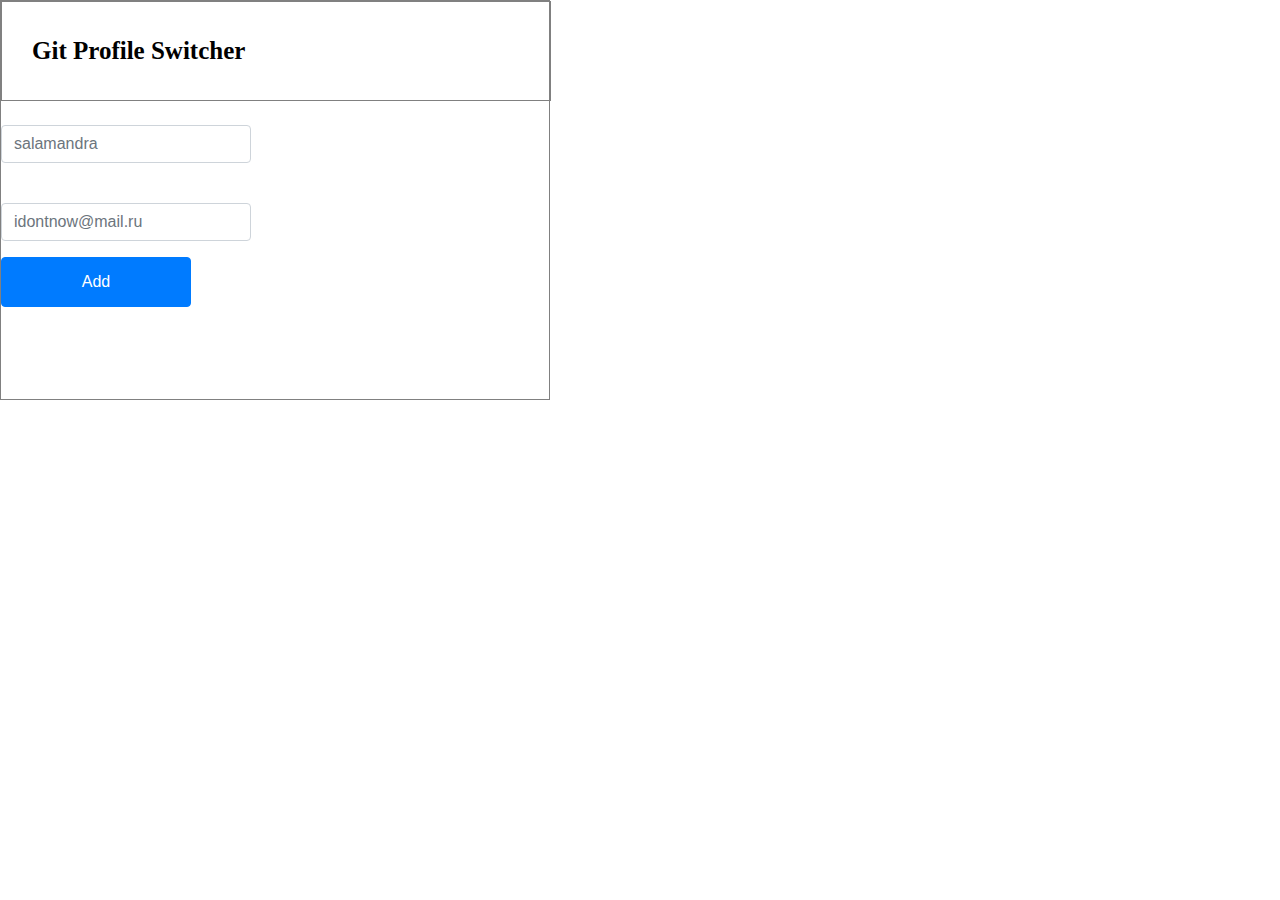
==== public/index-1.html @ 0459884b "Add webview  window with render of html forms. Start api server. Move html to a separate folder" ====
<!DOCTYPE html>
<html>
  <head>
    <meta charset="UTF-8">
    <!-- Required meta tags -->
    <meta charset="utf-8">
    <meta name="viewport" content="width=device-width, initial-scale=1, shrink-to-fit=no">

    <!-- Bootstrap CSS -->
    <link rel="stylesheet" href="https://stackpath.bootstrapcdn.com/bootstrap/4.3.1/css/bootstrap.min.css" integrity="sha384-ggOyR0iXCbMQv3Xipma34MD+dH/1fQ784/j6cY/iJTQUOhcWr7x9JvoRxT2MZw1T" crossorigin="anonymous">
    <link href="styles/style-1.css" rel="stylesheet">
  </head>
  <body>
    <div id="container-1">
        <div id="container-2">
            <p>Git Profile Switcher</p>
        </div>
        <div id="container-3">
                <form>
                        <div class="form-group">
                          <label for="exampleInputEmail1"></label>
                          <input type="email" class="form-control" id="exampleInputEmail1" aria-describedby="emailHelp" placeholder="salamandra">
                          <small id="emailHelp" class="form-text text-muted"></small>
                        </div>
                        <div class="form-group">
                          <label for="exampleInputPassword1"></label>
                          <input type="password" class="form-control" id="exampleInputPassword1" placeholder="idontnow@mail.ru">
                        </div>
                        <button type="submit" class="btn btn-primary">Add</button>
                </form>

        </div>
    </div>
     <!-- Optional JavaScript -->
    <!-- jQuery first, then Popper.js, then Bootstrap JS -->
    <script src="https://code.jquery.com/jquery-3.3.1.slim.min.js" integrity="sha384-q8i/X+965DzO0rT7abK41JStQIAqVgRVzpbzo5smXKp4YfRvH+8abtTE1Pi6jizo" crossorigin="anonymous"></script>
    <script src="https://cdnjs.cloudflare.com/ajax/libs/popper.js/1.14.7/umd/popper.min.js" integrity="sha384-UO2eT0CpHqdSJQ6hJty5KVphtPhzWj9WO1clHTMGa3JDZwrnQq4sF86dIHNDz0W1" crossorigin="anonymous"></script>
    <script src="https://stackpath.bootstrapcdn.com/bootstrap/4.3.1/js/bootstrap.min.js" integrity="sha384-JjSmVgyd0p3pXB1rRibZUAYoIIy6OrQ6VrjIEaFf/nJGzIxFDsf4x0xIM+B07jRM" crossorigin="anonymous"></script>

    <!-- All of the Node.js APIs are available in this renderer process. -->
    <script>document.write(process.versions.node)</script>
    <script>document.write(process.versions.chrome)</script>
    <script>document.write(process.versions.electron)</script>

  </body>
</html>
---- public/styles/style-1.css ----
body {
    width: 550px;
    height: 400px;
}

#container-1 {
    border: 1px solid gray;
    width: 550px;
    height: 400px;
}

#container-2 {
    background-color: f7f7f7;
    width: 550px;
    height: 100px;
    border: 1px solid gray;
}

p {
    font-size: 25px;
    font-weight: bold;
    color: black;
    font-family: Georgia, 'Times New Roman', Times, serif;
    text-align: left;
    padding: 30px;
}

#container-3 {
    width: 550px;
    height: 300px;
    
}   

.form-group {
    width: 250px;
}

.btn {
    width: 190px;
    height: 50px;
}
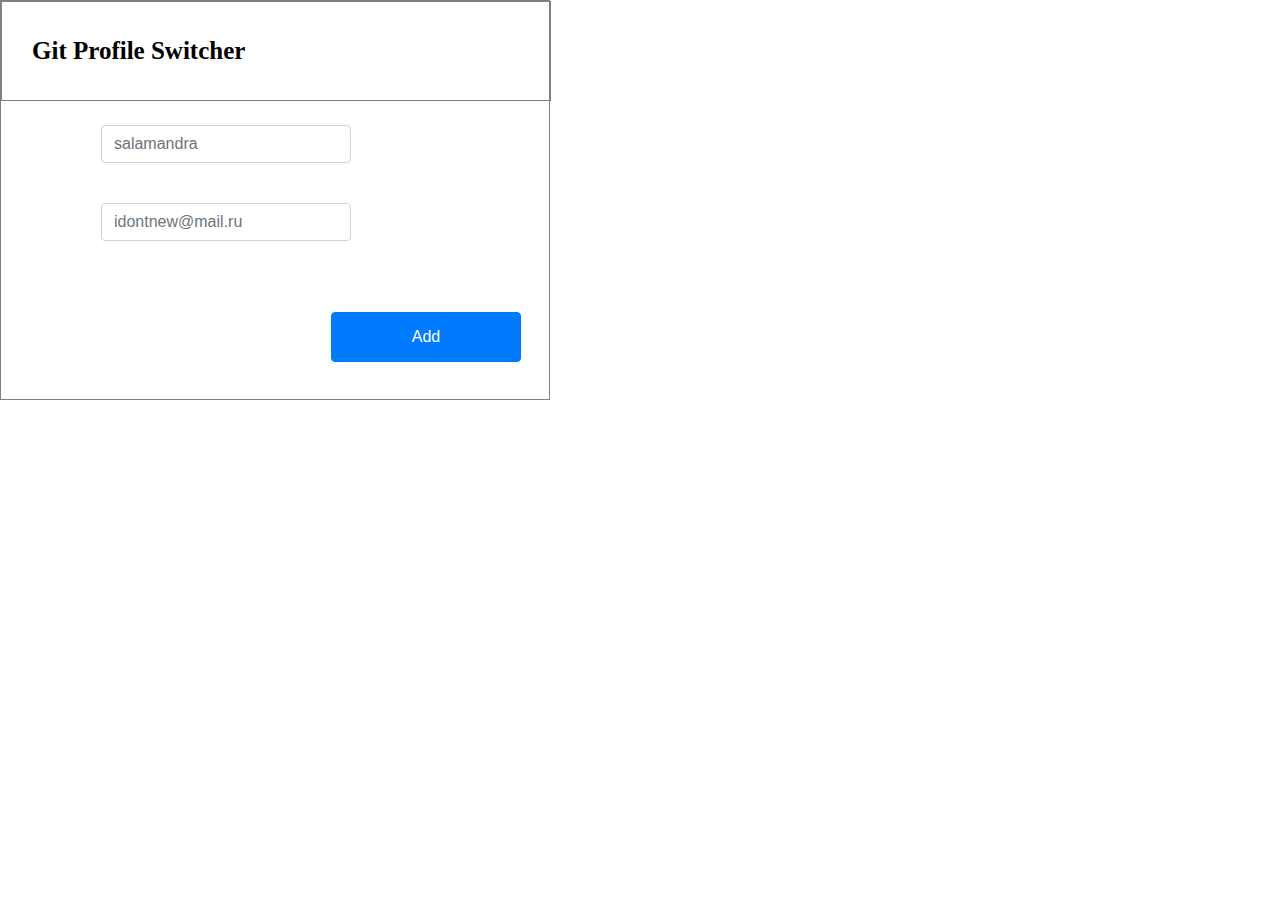
==== commit 60e45a15: "Merge branch 'master' of github.com:Salamandra2402/git_pswitcher" ====
--- a/public/index-1.html
+++ b/public/index-1.html
@@ -24,9 +24,11 @@
                         </div>
                         <div class="form-group">
                           <label for="exampleInputPassword1"></label>
-                          <input type="password" class="form-control" id="exampleInputPassword1" placeholder="idontnow@mail.ru">
+                          <input type="password" class="form-control" id="exampleInputPassword1" placeholder="idontnew@mail.ru">
                         </div>
+                        <div id="container-button">
                         <button type="submit" class="btn btn-primary">Add</button>
+                        </div>
                 </form>
 
         </div>
--- a/public/styles/style-1.css
+++ b/public/styles/style-1.css
@@ -28,14 +28,18 @@
 #container-3 {
     width: 550px;
     height: 300px;
+    display: inline-flex; 
     
 }   
 
 .form-group {
     width: 250px;
+    margin-left: 100px;
 }
 
 .btn {
     width: 190px;
     height: 50px;
+    margin-left: 330px;
+    margin-top: 55px;
 }
